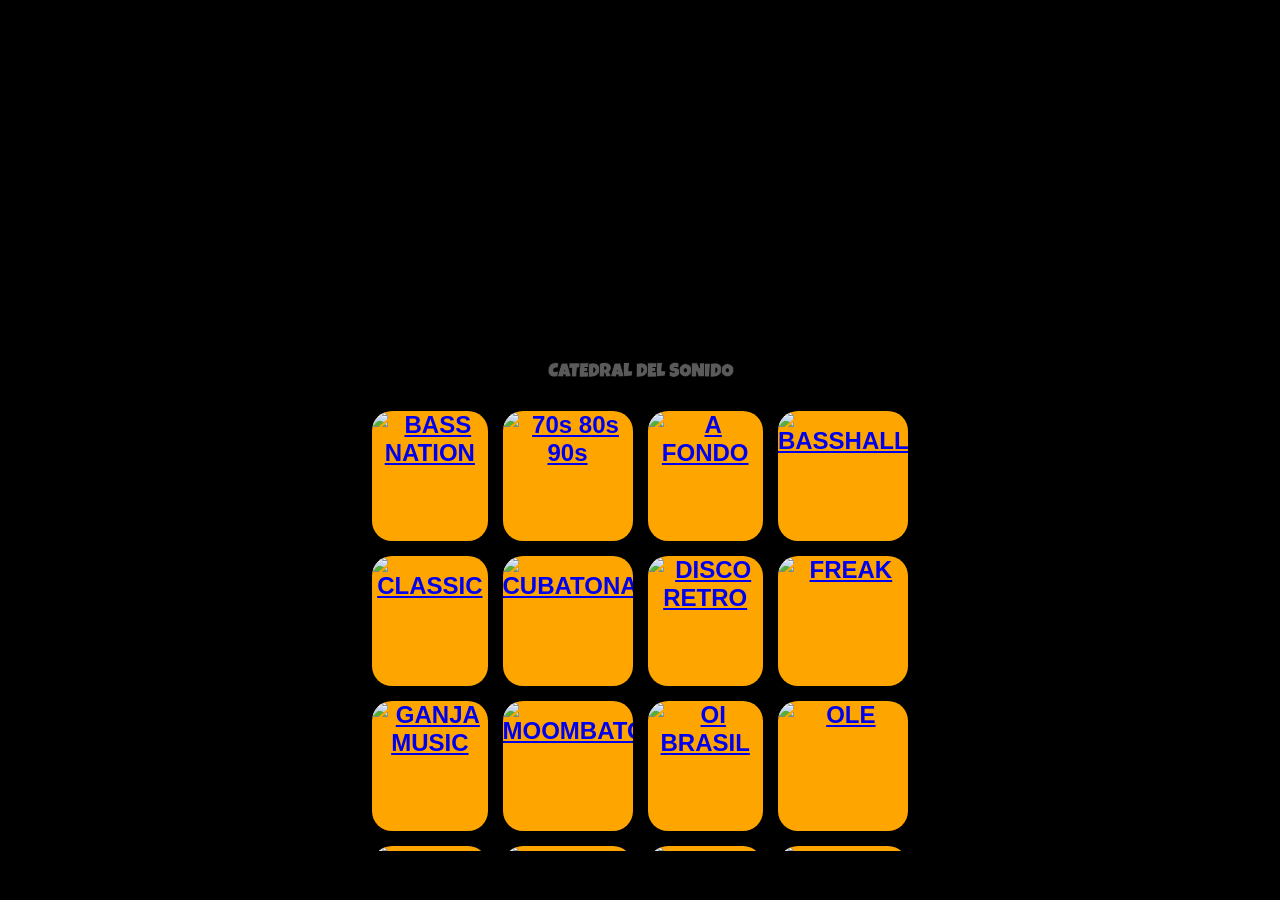
==== index.html @ 41550794 "Add files via upload" ====
<!DOCTYPE HTML>
<HTML Lang="es">
<head>
    <meta charset="UTF-8"/>
    <meta http-equiv="X-UA-Compatible" content="IE=edge">
    <meta name="viewport" content="width=device-width, initial-scale=1.0">
    <title>YOUTUBE MUSIC</title>  
    <link href="https://fonts.googleapis.com/css2?family=Luckiest+Guy&display=swap" rel="stylesheet"/>
<style>
:root {
    --primary : linear-gradient(to bottom right, #0a0057, #3f00ee);
    --secondary : gold;
    --text : #fff;
}
* {
    margin: 0;
    padding: 0;
    box-sizing: border-box;
}
body {
    width: 100%;
    max-width: 600px; 
    height: 100vh; /* Ocupa el alto exacto de la pantalla */
    overflow: hidden; /* Bloquea el scroll general de la página */
    margin: 0 auto;
    background: black;
    font-family: sans-serif;
    display: flex;
    flex-direction: column;
    align-items: center;
}
#Video {
    width: 95%;
    max-width: 550px;
    margin-top: 3vh;    
    height: 35vh; /* Misma altura funcional de Drive */
    border-radius: 10px;
    background: url(https://blogger.googleusercontent.com/img/b/R29vZ2xl/AVvXsEinuR3l58e9MiWP_hDFssCF5NqAMMhF-rPxTJychbQR8ViB2Y2msjtuYetE3Apf43IQe_mqNG5_8I-HKQbkf-GvRtenXE5fDLEH8kn0wmvBX7MBwtFIvHusDIsB14x1XdAYcay-AqPgXamUKOYE2JVKUEkO1if0bBhsYrpZL1qbpqw5UDhNubuehQzMgng/s498/image_downloader_1700646861820.gif) center/cover;
}
.contenedor {
    margin-top: 2vh; /* Acercamos un poco la lista al video */
    width: 95%;
    height: 50vh; /* Altura calculada para que no empuje la pantalla */
    overflow-y: auto; /* Activa el scroll interno solo para la lista */
    overflow-x: hidden;
    display: grid;
    grid-template-columns: repeat(4, 1fr); 
    gap: 15px;
    justify-items: center; 
    padding: 10px;
    padding-bottom: 30px; /* Espacio extra al final para que el último elemento no se corte */
    box-sizing: border-box;
}
.contenedor h2 {
    display: contents; /* Permite que los enlaces e imágenes hereden el grid saltándose el h2 */
}
.contenedor a {
    width: 100%;
    cursor: none;
    display: flex;
    justify-content: center;
}
.contenedor img {
    width: 100%;
    max-width: 130px; /* Pone un tope de tamaño a las imágenes */
    height: auto;
    aspect-ratio: 1/1; /* Mantiene proporciones intactas */
    object-fit: cover;
    background: orange;
    transition: 0.4s;
    border-radius: 20px;
}
.contenedor img:hover {    
 /* transform: scale(1.1);  Efecto de zoom controlado que no rompe la cuadrícula */
    box-sizing: border-box;
    box-shadow: 0 0 20px black;
    border: 2px solid green;  
} 
#T {
    color: gray;
    opacity: .7;
    margin: 2vh 0;
    font-weight: bold;    
    font-family: Luckiest Guy, cursive;
    -webkit-text-stroke: .5px #000;    
}

@media screen and (max-width: 990px) {
  .container {
        grid-template-columns: 1fr;
  }
}
</style>
<style>
body{-webkit-animation:puff-in-hor 1s cubic-bezier(.47,0,.745,.715) both;animation:puff-in-hor 1.5s cubic-bezier(.47,0,.745,.715) both}@-webkit-keyframes puff-in-hor{0%{-webkit-transform:scaleX(2);transform:scaleX(2);-webkit-filter:blur(4px);filter:blur(4px);opacity:0}100%{-webkit-transform:scaleX(1);transform:scaleX(1);-webkit-filter:blur(0px);filter:blur(0px);opacity:1}}@keyframes puff-in-hor{0%{-webkit-transform:scaleX(2);transform:scaleX(2);-webkit-filter:blur(4px);filter:blur(4px);opacity:0}100%{-webkit-transform:scaleX(1);transform:scaleX(1);-webkit-filter:blur(0px);filter:blur(0px);opacity:1}}</style>
</head>
<body>      
             <center>
  <iframe id="Video" src="" style="width: 100%; aspect-ration:16/9" frameborder="0" allowfullscreen="true" allow="encrypted-media" scrolling="true" name="W"></iframe> 
  
<h3 id="T">CATEDRAL DEL SONIDO</h3>
  
   <ul>
    <div class="contenedor">
       
    <h2><a href="https://www.yout-ube.com/watch?v=pbJ1Z_FkREc&list=PLoH6NPgLlhrpLzySstuEQEdAUQf_W-ZOr" target="WILLOW"><img src="https://da.gd/bNbRrR" target="WILLOW" alt="BASS NATION" title="BASS NATION"/></a>    
           
        <a href="https://www.yout-ube.com/watch?v=Qt2mbGP6vFI&list=PLoH6NPgLlhrrO5_OzBKmPyY9U-sPkfh6X" target="WILLOW"><img src="https://blogger.googleusercontent.com/img/b/R29vZ2xl/AVvXsEjU-PiVFDTduDF4_bSy61riJSNyxdP0pKQDvqYsCElcwlnCfHjBUacM3P0OiTvCeg5Vu1KG9Gjkjf8zxpvZmurJuIph_OITbKofvIokkeChkIcXPGBfek3Q_uFVCL677FOPhGIRsKkHhkFIjPMwU_S2nB8vUJIYb2TE84GudyH-HIWGcpWcRd63BPyV/s100/image_downloader_1674770296906_copy_100x100.jpg" target="WILLOW" alt="70s 80s 90s"></a>


<a href="https://www.yout-ube.com/watch?v=U6n2NcJ7rLc&list=PLoH6NPgLlhrrZOqu1EsFSM5bh4HCeUyds&pp=gAQBiAQB" target="WILLOW"><img src="https://blogger.googleusercontent.com/img/b/R29vZ2xl/AVvXsEigF4oLqiNIeFiHgBH2de-siIv_tUySfTZRT35clweANhfQ9ts7WsPrHxhvm5z4XSWsZ88I6JKmiyGZ3qeLirdepJJlxuajgykK7erWvOkrEq27edvwq0LFmosSdshj4vTdPywu-Ej7q9fk_B910zN6C0QdkkEocABvp_ms6fk6uZyyyJFihFxKm87d/s100/image_downloader_1674770228999_copy_100x100.jpg" target="WILLOW" alt="A FONDO"></a>
    
         <a href="https://www.yout-ube.com/watch?v=xPeIm20TYjI&list=PLoH6NPgLlhrqI0wO6VL2LThv89Ubdy5F1&pp=0gcJCf4COCosWNin" target="WILLOW"><img src="https://blogger.googleusercontent.com/img/b/R29vZ2xl/AVvXsEgFGhWP7-CCKKerI8Ir-ZvAevCijXv3_RbeFHp_nrQTTWKbJoBGBTxlsNjvtU4HGsH0-ZZwUilVoOuLBDDdPWbFxfp-OEtBbrAOliApt1x4p9yBu5MztGD36vUfCjTm-5wpxnbkqsvfR3EUQcBNjVIo5zIBJRlQ6qT1_4nzkAV-Nqw63w-P1eiwnBZZ/s100/image_downloader_1670696421805_800x450_copy_100x100.jpg" target="WILLOW" alt="BASSHALL"></a>        

        <a href="https://www.yout-ube.com/watch?v=T6QKqFPRZSA&list=PLoH6NPgLlhrr03D4Nj6tv1p9ZDjQY_kT5"><img src="https://blogger.googleusercontent.com/img/b/R29vZ2xl/AVvXsEgElxVYRmBtbC8chPpa6pikCMYDkG4BQ36F92HseaurwkQXK8vBnqVH4TEimM7Sg2mhkLFAEgRe3ymMqFb_mfM7i5VyMtthP4TqfWjiEwXsOTLvwyS8WZGwfkuhRWHajNKyzou94O9pbBnp9SucIFbxlk10EJA48SmnkpIe1ly3W25-hYJAUMx8WKFx/s100/image_downloader_1674770367298.jpg_copy_100x100.png" alt="CLASSIC"></a>                
        
        <a href="https://www.yout-ube.com/watch?v=fBdizGyfiaE&list=PLoH6NPgLlhrr4cm16VOBFfUQQM8mDl1aI" target="WILLOW"><img src="https://blogger.googleusercontent.com/img/b/R29vZ2xl/AVvXsEjVo_YkojxY22Y9Zs1VSbjfy7TkZUGh-lIVpn4e2k5YL9hLvSJTaixUx8WHCmWUzyT10XmoNpbsUGGSM07pYd34SOzQbr59b0Haz1MCyaEHu3LX940R-ah7XYmamN3GOwlBPAz6CWtTq4tG7rxedNSqOB76pdB6bnaEqX-4bIjrho376LstfSJgVVIm/s100/image_downloader_1670747468157_800x450_copy_100x100.jpg" target="WILLOW" alt="CUBATONAZO"></a>

        <a href="https://www.yout-ube.com/watch?v=k_U6mWu1XQA&list=PLoH6NPgLlhroDpBwMpU104NC045qx3H_z&pp=gAQBiAQB" target="WILLOW"><img src="https://blogger.googleusercontent.com/img/b/R29vZ2xl/AVvXsEg40IVtp_0ldDHMhguRv4T5K1X_q6zp0sEttGAydEaGrRw_yQfEIR96sSmBb8ysmMdiJr5UwuuM2TxKeC0w5TCSokpBV06XPZvY_fcESPLNszKMvUzs_Ab0wKYGg5Y21I0FkdNN4af90oSfaSN4ZF3jHA26piKR0lCNkKiDefNapBevl8U8OONkzAoM/s100/image_downloader_1674770255172_copy_100x100.jpg" target="WILLOW" alt="DISCO RETRO"></a> 
        
        
        <a href="https://www.yout-ube.com/watch?v=o3766wFOG_Q&list=PLoH6NPgLlhrrfw_icpc3uZRctBU2NNMTm&pp=gAQBiAQB" target="WILLOW"><img src="https://blogger.googleusercontent.com/img/b/R29vZ2xl/AVvXsEjcoCgykLzBipBWE0OSHS88FDCJRYn1-pMtLt0HPxJvNqxVPiu1Jt_0PJn4JT7IfqAfVHtiNKSF76zlVyevsOIyTW_J8PI9Z-LmN7CYo_wa6ZUFpdAGXAAOUWPpFdxrLqlHh4OJjUKkQYQUDGkM0U3A4UVtsG0VASwwu3HWyjI-670410r85tLjKvyQ/s100/image_downloader_1670746755375_800x450_copy_100x100.jpg" target="WILLOW" alt="FREAK"></a>        

        
         <a href="https://www.yout-ube.com/watch?v=sgawPb21S-0&list=PLoH6NPgLlhrpg35yR8sayV9NogOXOR-2d&pp=gAQBiAQB" target="WILLOW"><img src="https://blogger.googleusercontent.com/img/b/R29vZ2xl/AVvXsEhFMqtlExD1GnabGcLuaElvMRL-RQssKhOGxa9DskOiQUYzxm_EPsUiOX-XW7yNNBSPjE1uz40Ebu6kiDXknnLbzq3ElLcMnt4xBkF3qxqrMNcDl6-ZmlMTtDM_H1zED7712Ev5sDb4Jgc7KRMtCYU3cWugX3_gQ0ciSHCEUZuYi3HazZp-KqFQVQ3V/s100/image_downloader_1670746479562_800x450_copy_100x100.jpg" target="WILLOW" alt="GANJA MUSIC"></a>
       
        <a href="https://www.yout-ube.com/watch?v=PC9HL_YFL0c&list=PLoH6NPgLlhrqz1XCgZwLepprOJY-CAm6X&pp=gAQBiAQB" target="WILLOW"><img src="https://blogger.googleusercontent.com/img/b/R29vZ2xl/AVvXsEhWQJFitOuKE1-erffAUqVSpfO-jKZsi-0uSFpbMnsbY6XvSfjUKYAHp7pVjYyetJ8VlfX6J0_UaIm21uGxazaIaG7a-kxUNQTYQoeoHTNFOxBsGlwFU0vLfHlXbfHUKf_Wn1ZOpsJ-nGSRbq1_R0OOuY2lPDxu_UuaKJoo9atBXTehuEpG4f9mLnaI/s100/image_downloader_1670696620910_800x450_copy_100x100.jpg" target="WILLOW" alt="MOOMBATOON"></a>
               
        
        <a href="https://www.yout-ube.com/watch?v=tXFyeIjwQUw&list=PLoH6NPgLlhrpXXR7Eh-o40R43B2s22wrz" target="WILLOW"><img src="https://blogger.googleusercontent.com/img/b/R29vZ2xl/AVvXsEhZXkQu5v-uG7kHiJ7xC_qAU7GqW_VM3LADQeNhfwMf128jpYF0neTHbb_lOeR3ta_rT6VR1XpRZbOsKGgqulgZljZDtfko_ayq_R1JJJMFnowXIz_7NC7bYcZoWRCMUG0q7MkoM6XnXWT0lw5BOhoVaIkHeTQ60xSzD7MtpKNW3O2Hnt2dfL3-UmNL/s100/image_downloader_1670747183618_800x450_copy_100x100.jpg" target="WILLOW" alt="OI BRASIL"></a> 

<a href="https://www.yout-ube.com/watch?v=dtzQWaWUcew&list=PLoH6NPgLlhroJ3xNohZkT846Pr1oCm1Qi" target="WILLOW"><img src="https://blogger.googleusercontent.com/img/b/R29vZ2xl/AVvXsEjKhmsO5MyV2f77uvKYdY97Lk-JTp74E-NqrP99-gAGniJU0BBNfADV7Ju2hcocH7bIcIlmvRGiUXCwh47ywWTyAN1kHzA-v91AgSoghQOOGNFOH9GPlI-lmD1Fv1mqcHXhpaDcvRZjY0Sdt6_Y6P2RHXS96xFJZY7r6DfATXwOMX214o9hHNQL4QsWTvo/s100/image_downloader_1696560835326_copy_100x100.jpg" target="WILLOW" alt="OLE"></a>   


             <a href="https://www.yout-ube.com/watch?v=C5pEjG_rT6s&list=PLoH6NPgLlhrpz-iS3jGjMlaN8tbfDMfx3" target="WILLOW"><img src="https://blogger.googleusercontent.com/img/b/R29vZ2xl/AVvXsEg-fZ1Npx5tdg1fYaEYVk197ygfV5AujnmN71Garf01pbZ7MtUhsj8LfNVb8EmjJ10X7lFuIzH8qZBq2HdR4qPa7gu0ig8i5ueNNoAvN3yFZPECgQrh_3Y0SsDSA5aXEJLf71bo9zjRWX_bq6N6xJ3RsIHsjPlDe3nOUG_Wlw-eKd5dVDtUUe-aElUj/s100/image_downloader_1670746836986_800x450_copy_100x100.jpg" target="WILLOW" alt="PR"></a>
      
      <a href="https://www.yout-ube.com/watch?v=5qY2kEPwnSg&list=PLoH6NPgLlhrrCCpWua-mEL8kYBNpMwkxG&pp=gAQBiAQB" target="WILLOW"><img src="https://blogger.googleusercontent.com/img/b/R29vZ2xl/AVvXsEj2H_uBAnc6JN0--1KHB8Z7zw66fqmQvxuQi6M2LleBNRrFDXidySVVBCmLPgqLoLUNUzpPbBDuRW1Ykg4z9hINT1JmFBqxxp77OovCDE4Ll5N9O2HSk_ZkJdv328mjGB3e-sd7EwiiazL6B7dM-AIfMxKjQqNJdCnJtJjSxFG_3USnqaypEW41XHGO/s100/image_downloader_1670747259897_800x450_copy_100x100.jpg" target="WILLOW" alt="PR CLASSIC"></a>
      
      
      <a href="https://www.yout-ube.com/watch?v=Kaxmo7WO_6g&list=PLoH6NPgLlhrpFoq0NE0m1QtSSRcH0N1b5&pp=gAQBiAQB" target="WILLOW"><img src="https://blogger.googleusercontent.com/img/b/R29vZ2xl/AVvXsEh2WlewMOCFQFpmyCTP7E3CjN5eXGNUHcOiWpvfiWBXKco7jRfZZr14uEvlgS4F50WUL0d2TqL1X0Wtdqi5up2UOFqTIRoYvdpqGC-TEDSBQU9VazkOmx9t5UIyY9bK1rcKTMGbGZsazaLguOVkNEV2cfgAxtMlpnA1wc3MeIpBkMZLfnwjaXUSFEyF/s100/image_downloader_1674770636878_copy_100x100.jpg" target="WILLOW" alt="SALSA"></a>
      
      
<a href="https://www.yout-ube.com/watch?v=DI71FIdguUs&list=PLoH6NPgLlhroTachuYJyQvHD7mSVJPNCI" target="WILLOW"><img src="https://blogger.googleusercontent.com/img/b/R29vZ2xl/AVvXsEjo0TXzdTUAtpdVpcqYxDyhWeJ2moB8Ahi1znxpzsM_8VjDk9yI-p0fzfmxgqfWVi2CzUgahx9yb1Q_RP91oYES5_LPQvCycv97QvBhJ-vLyJPCvgzaV1qLEjvfGsvrytFJSQJU9DwsNetG9bvOYhD5-giOiCIj2D1nwpdvKhQdJf3sc6E0q75AZ11BwZY/s1080/IMG_20260204_190639.jpg" target="WILLOW" alt="CUMBIA"></a>  

   
      <a href="https://www.yout-ube.com/watch?v=tfSS1e3kYeo&list=PLoH6NPgLlhrrkzgaLFqcaoSXZxuDlZdYW" target="WILLOW"><img src="https://blogger.googleusercontent.com/img/b/R29vZ2xl/AVvXsEhX2R2dC7HynVz59eIitm_ktocbk2Ijs2EL67vbsHQXWw8R3hTkzR2g5TCXTfgOFRkX10P3NdDIaURIzG9B7oPhrnaY8BfuepD4L-TUWiQaGZMjhDaIAKAo6-M4LkRhF_5zlZUxsqXNrisE9kzE-8klLF36ArKDWblBgpxpz0RBmG_cu0KPOVeKPoBi/s100/image_downloader_1670696133840_800x450_copy_100x100.jpg" target="WILLOW" alt="TRAP INC"></a> 
      
              
      <a href="https://www.yout-ube.com/watch?v=CJinWua98NA&list=PLoH6NPgLlhrruZbaN6cyy1lrd6AQfrgyP&pp=gAQBiAQB" target="WILLOW"><img src="https://blogger.googleusercontent.com/img/b/R29vZ2xl/AVvXsEjrrzB75hIj4mmmCqAa-mjVrsDUlUKTPD9eh4mRQt4qifi8S_PezcnG_7JZlYoKkO_tTpI740emwuqrzGgDBXLeJri3zVUT1-Ua12XSf4mrZsygLmtNNOqtmiYHLavTmojrWFtFlG6yOMxjjZYprd0MEUJLAtw8qoHfLqJZteOFW0jFTqSCI2eSRj-l/s100/image_downloader_1670746645748_800x450_copy_100x100.jpg" target="WILLOW" alt="TRAVEL"></a> 
      
      <a href="MUSIC-CLOUD.html"><img src="https://blogger.googleusercontent.com/img/b/R29vZ2xl/AVvXsEiangjE5u2jPxjDLA8DjHSbpXlQfhT66THf-qyloaViHaCgQ0KNr4bilNglWYc-JB1qskqDl3VuBVOC97OAuZtLBpTz3wgH--PZiWwwY2NUTL3W2K327pPIetgLe0kTBhbkEsXmldsveq3WIJsPNGOTLZv_0vemf4M2WXNiirvtU35BsY4GlzUCdmQB/s100/image_downloader_1674770651791_copy_100x100.jpg" alt="MUSIC-CLOUD"></a>
      
      <a href="https://lamovie.github.io/CONTENIDO/BASSCITY-RADIO.html"><img src="https://da.gd/EJMGy" alt="BASSCITY-RADIO"></a></h2>
                   
              </ul>            
          </div>           
          </center>               
<script>
  var R = ['https://www.yout-ube.com/watch?v=tfSS1e3kYeo&list=PLoH6NPgLlhrrkzgaLFqcaoSXZxuDlZdYW', 'https://www.yout-ube.com/watch?v=T6QKqFPRZSA&list=PLoH6NPgLlhrr03D4Nj6tv1p9ZDjQY_kT5', 'https://www.yout-ube.com/watch?v=xPeIm20TYjI&list=PLoH6NPgLlhrqI0wO6VL2LThv89Ubdy5F1&pp=0gcJCf4COCosWNin', 'https://www.yout-ube.com/watch?v=Qt2mbGP6vFI&list=PLoH6NPgLlhrrO5_OzBKmPyY9U-sPkfh6X', 'https://www.yout-ube.com/watch?v=U6n2NcJ7rLc&list=PLoH6NPgLlhrrZOqu1EsFSM5bh4HCeUyds&pp=gAQBiAQB', 'https://www.yout-ube.com/watch?v=fBdizGyfiaE&list=PLoH6NPgLlhrr4cm16VOBFfUQQM8mDl1aI', 'https://www.yout-ube.com/watch?v=o3766wFOG_Q&list=PLoH6NPgLlhrrfw_icpc3uZRctBU2NNMTm&pp=gAQBiAQB', 'https://www.yout-ube.com/watch?v=PC9HL_YFL0c&list=PLoH6NPgLlhrqz1XCgZwLepprOJY-CAm6X&pp=gAQBiAQB', 'https://www.yout-ube.com/watch?v=DI71FIdguUs&list=PLoH6NPgLlhroTachuYJyQvHD7mSVJPNCI', 'https://www.yout-ube.com/watch?v=tXFyeIjwQUw&list=PLoH6NPgLlhrpXXR7Eh-o40R43B2s22wrz', 'https://www.yout-ube.com/watch?v=dtzQWaWUcew&list=PLoH6NPgLlhroJ3xNohZkT846Pr1oCm1Qi', 'https://www.yout-ube.com/watch?v=Kaxmo7WO_6g&list=PLoH6NPgLlhrpFoq0NE0m1QtSSRcH0N1b5&pp=gAQBiAQB', '']
  
     var MUSIC = R[Math.floor(Math.random() * R.length)];

       Video.src = MUSIC;
 
  var CNT = document.querySelectorAll('.contenedor img');
        
   CNT.forEach(cn => {
       cn.onclick = (e) => {
          e.preventDefault();
          
   var name = e.target.alt;
   var url = e.target.closest('a');
      
if (!name.includes('MUSIC-CLOUD')) {
          Video.src = url;
       } else {
   window.location.href = url;
       }     
          T.textContent = name;
          
        CNT.forEach(other => {
 other.style.scale = '1';
 other.style.transform = 'none';
 other.style.filter = 'none';
 other.style.border = 'none';
 other.style.boxShadow = 'none';
        });    
      
     cn.style.scale = '1.1';
     cn.style.transform = 'rotate(20deg)';
     cn.style.filter = 'hue-rotate(90deg)';      
 cn.style.border = '2px solid #f90'; 
 cn.style.boxShadow = '10px 10px 20px #00f';          
     }
 });        
</script>    
</body>
</html>
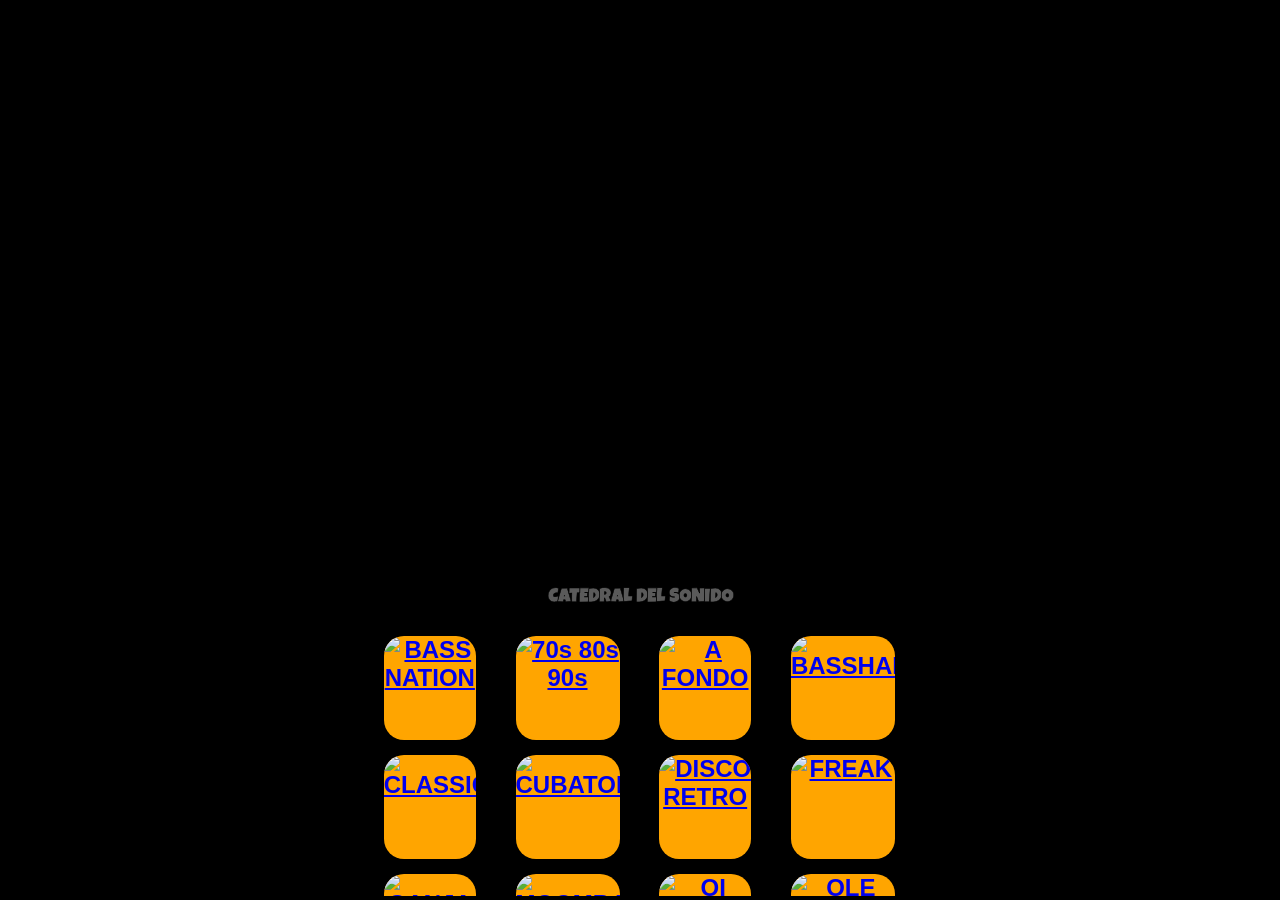
==== commit 5aa83407: "Add files via upload" ====
--- a/index.html
+++ b/index.html
@@ -88,6 +88,17 @@
 @media screen and (max-width: 990px) {
   .container {
         grid-template-columns: 1fr;
+  }
+}
+@media (min-width: 500px) {
+    #Video {
+      height: 60vh;
+  }
+  .contenedor {
+      height: 30vh;
+  }
+  .contenedor img {
+      width: 80%;
   }
 }
 </style>
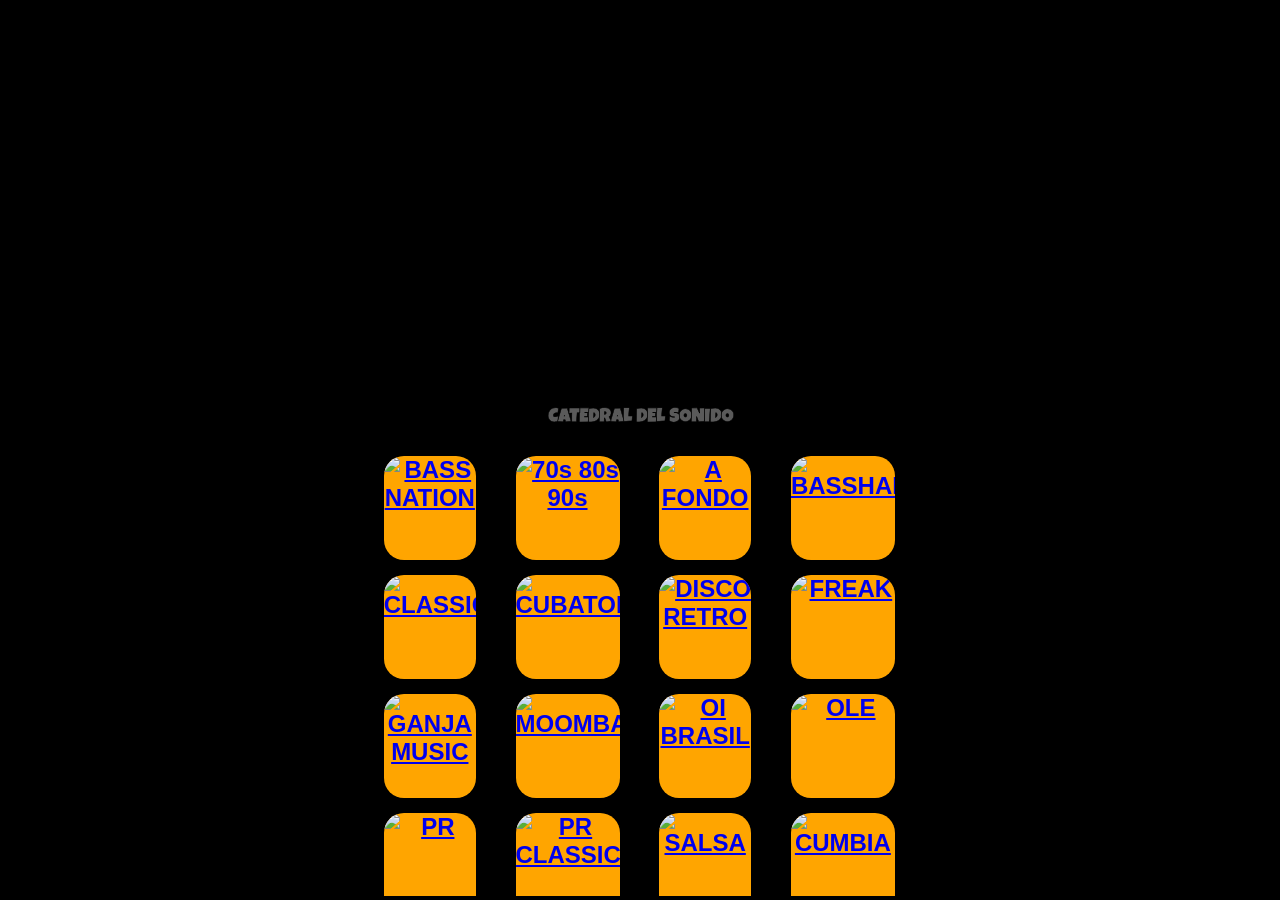
==== commit c0b05a14: "Update index.html" ====
--- a/index.html
+++ b/index.html
@@ -92,10 +92,10 @@
 }
 @media (min-width: 500px) {
     #Video {
-      height: 60vh;
+      height: 40vh;
   }
   .contenedor {
-      height: 30vh;
+      height: 50vh;
   }
   .contenedor img {
       width: 80%;
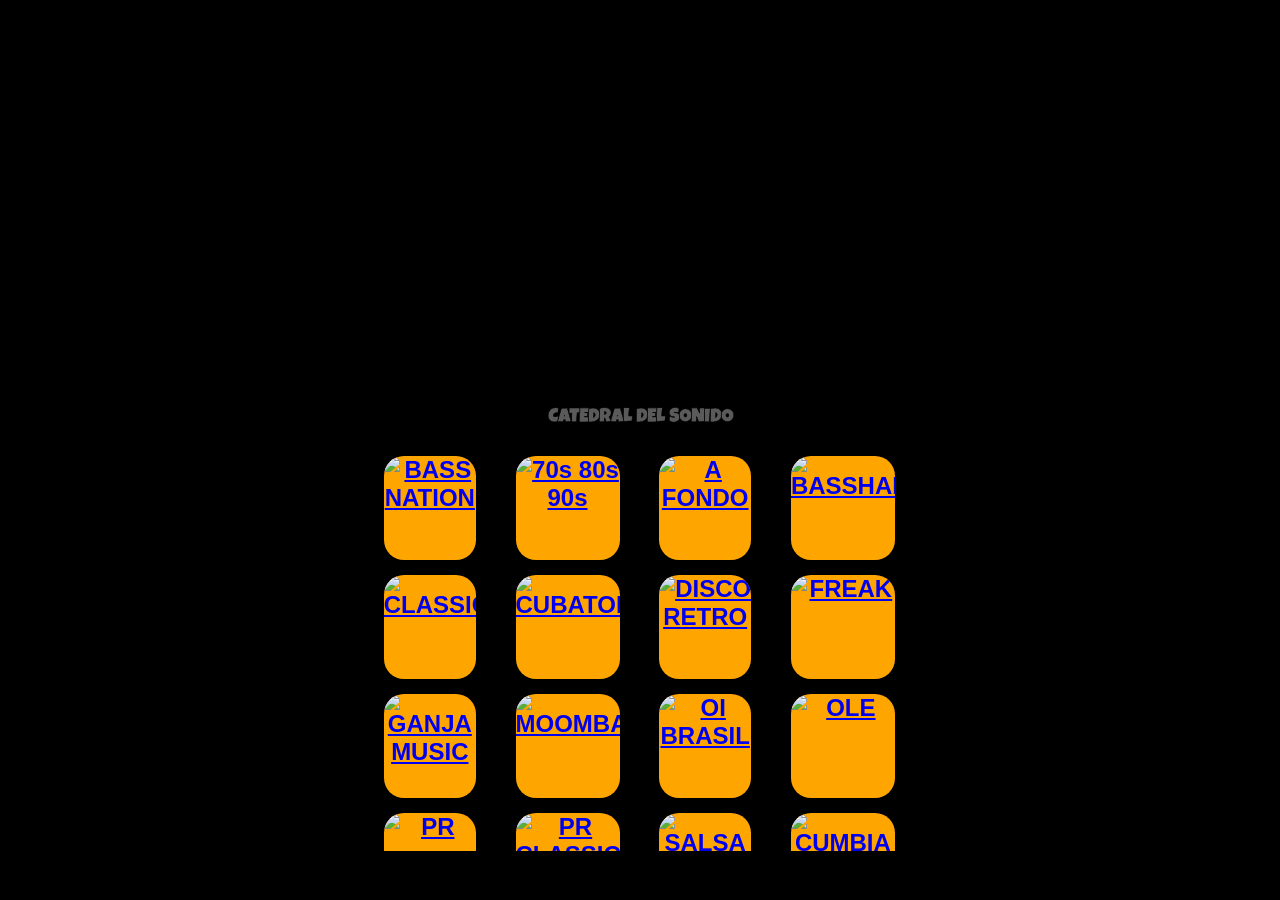
==== commit b00b60ab: "Update index.html" ====
--- a/index.html
+++ b/index.html
@@ -95,7 +95,7 @@
       height: 40vh;
   }
   .contenedor {
-      height: 50vh;
+      height: 45vh;
   }
   .contenedor img {
       width: 80%;
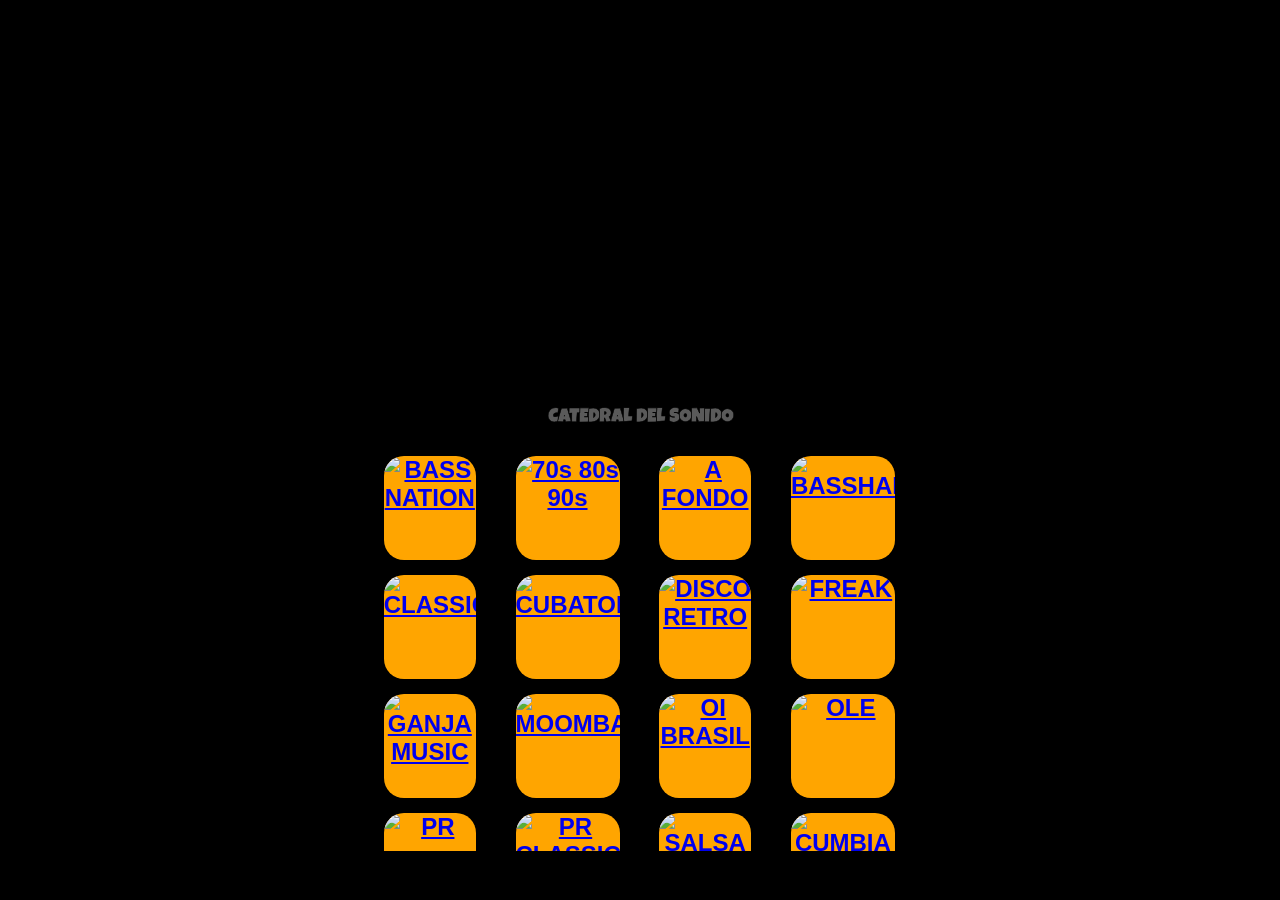
==== commit 493194f0: "Add files via upload" ====
--- a/index.html
+++ b/index.html
@@ -76,6 +76,17 @@
     box-shadow: 0 0 20px black;
     border: 2px solid green;  
 } 
+.contenedor::-webkit-scrollbar {
+    width: 1px;
+}
+.contenedor::-webkit-scrollbar-thumb {
+    background: #f19; 
+    border-radius: 10px;
+}
+.contenedor::-webkit-scrollbar-track {
+    background: rgba(255, 255, 255, 0.1);
+    border-radius: 10px;
+}
 #T {
     color: gray;
     opacity: .7;
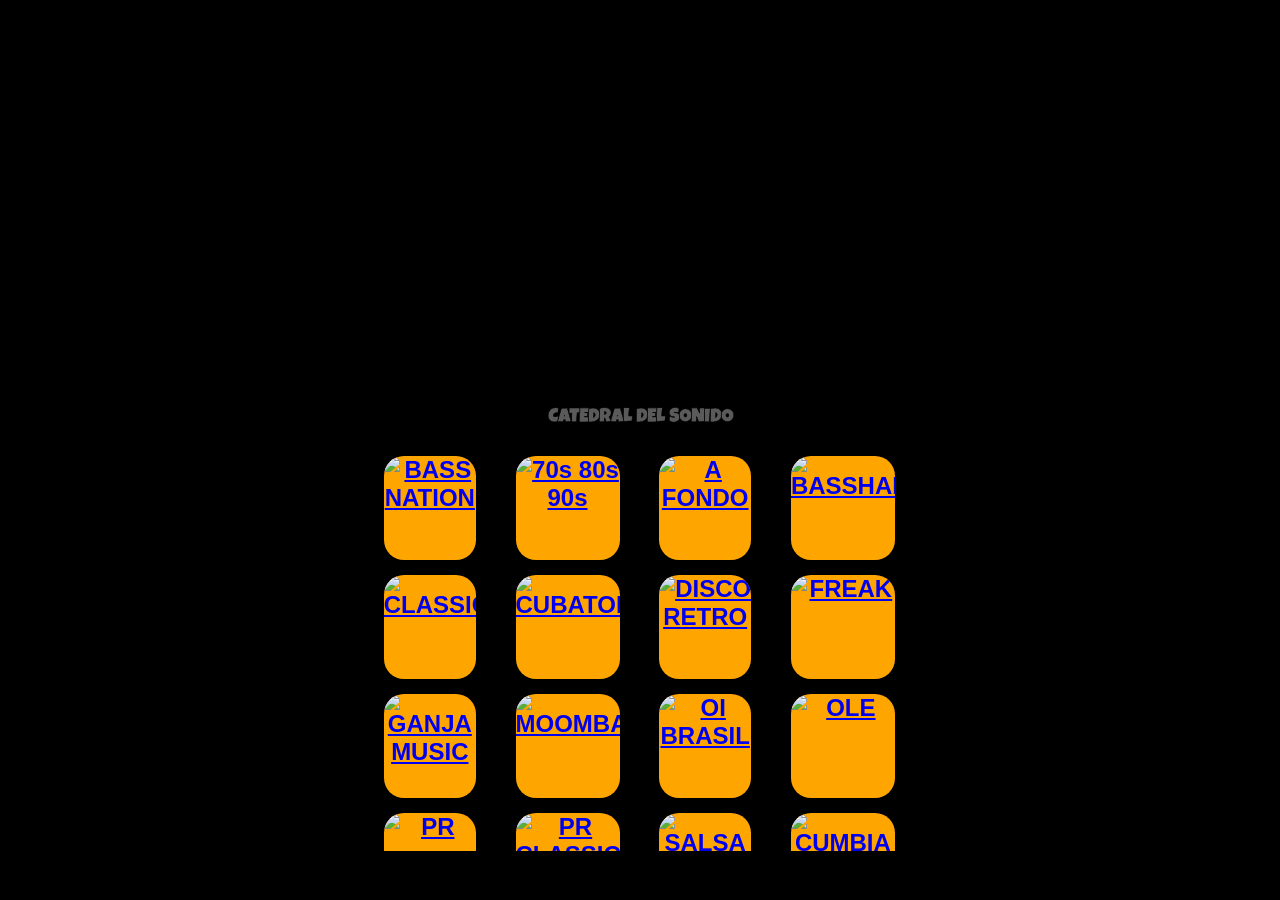
==== commit b5d68118: "Add files via upload" ====
--- a/index.html
+++ b/index.html
@@ -76,17 +76,6 @@
     box-shadow: 0 0 20px black;
     border: 2px solid green;  
 } 
-.contenedor::-webkit-scrollbar {
-    width: 1px;
-}
-.contenedor::-webkit-scrollbar-thumb {
-    background: #f19; 
-    border-radius: 10px;
-}
-.contenedor::-webkit-scrollbar-track {
-    background: rgba(255, 255, 255, 0.1);
-    border-radius: 10px;
-}
 #T {
     color: gray;
     opacity: .7;
@@ -111,6 +100,17 @@
   .contenedor img {
       width: 80%;
   }
+  .contenedor::-webkit-scrollbar {
+    width: 6px;
+  }
+  .contenedor::-webkit-scrollbar-thumb {
+    background: #f19; 
+    border-radius: 10px;
+  }
+  .contenedor::-webkit-scrollbar-track {
+    background: rgba(255, 255, 255, 0.1);
+    border-radius: 10px;
+  }
 }
 </style>
 <style>
@@ -118,7 +118,7 @@
 </head>
 <body>      
              <center>
-  <iframe id="Video" src="" style="width: 100%; aspect-ration:16/9" frameborder="0" allowfullscreen="true" allow="encrypted-media" scrolling="true" name="W"></iframe> 
+  <iframe id="Video" src="" style="width: 100%; aspect-ration:16/9" frameborder="0" allowfullscreen="true" allow="encrypted-media" allow="autoplay" scrolling="true" name="W"></iframe> 
   
 <h3 id="T">CATEDRAL DEL SONIDO</h3>
   
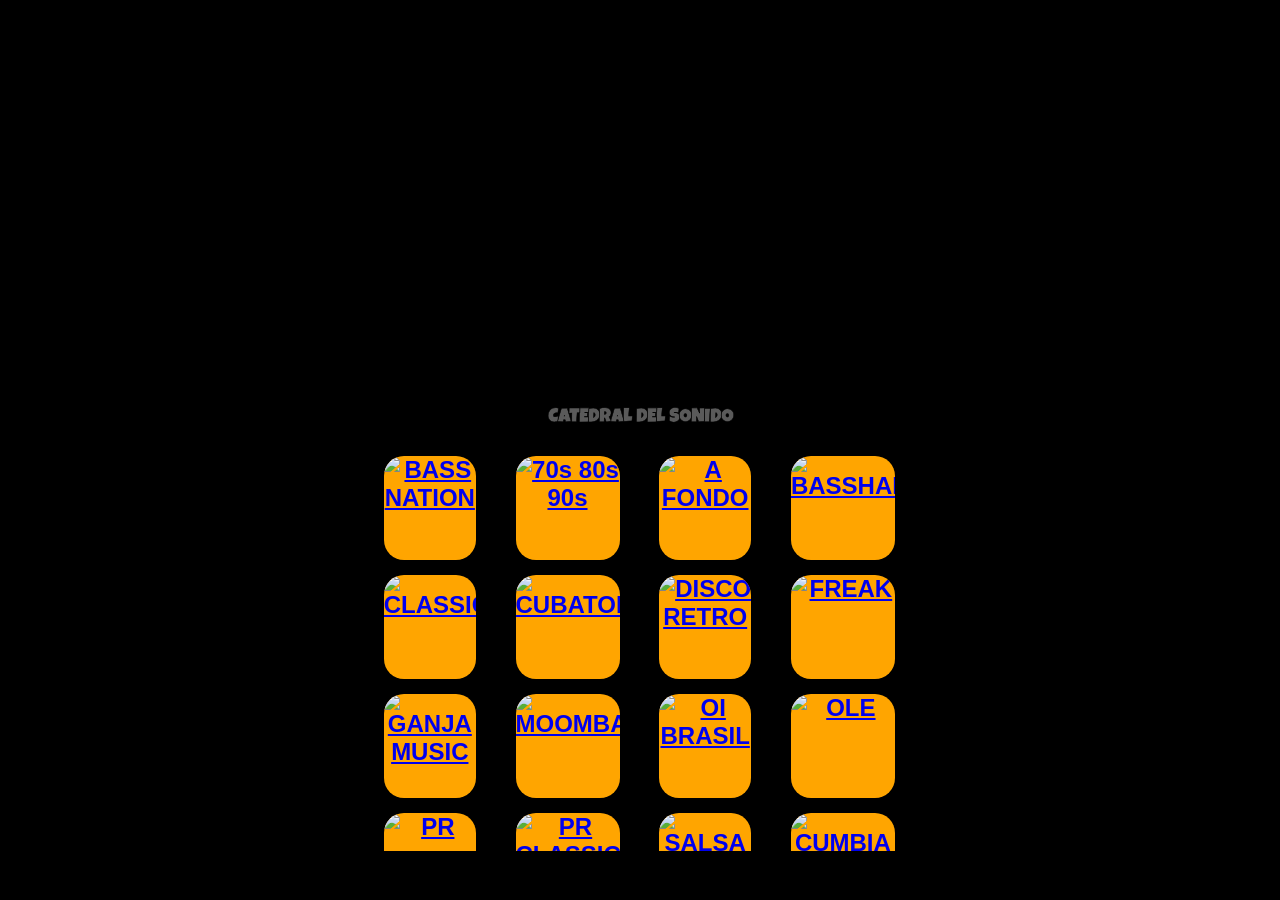
==== commit b68eced4: "Add files via upload" ====
--- a/index.html
+++ b/index.html
@@ -118,61 +118,61 @@
 </head>
 <body>      
              <center>
-  <iframe id="Video" src="" style="width: 100%; aspect-ration:16/9" frameborder="0" allowfullscreen="true" allow="encrypted-media" allow="autoplay" scrolling="true" name="W"></iframe> 
+  <iframe id="Video" src="" style="width: 100%; aspect-ration:16/9" frameborder="0" allowfullscreen="true" allow="encrypted-media" scrolling="true" name="W"></iframe> 
   
 <h3 id="T">CATEDRAL DEL SONIDO</h3>
   
    <ul>
     <div class="contenedor">
        
-    <h2><a href="https://www.yout-ube.com/watch?v=pbJ1Z_FkREc&list=PLoH6NPgLlhrpLzySstuEQEdAUQf_W-ZOr" target="WILLOW"><img src="https://da.gd/bNbRrR" target="WILLOW" alt="BASS NATION" title="BASS NATION"/></a>    
+    <h2><a href="https://www.yout-ube.com/watch?v=pbJ1Z_FkREc&list=PLoH6NPgLlhrpLzySstuEQEdAUQf_W-ZOr" target="WILLOW"><img src="IMG/imagen_1.jpg" target="WILLOW" alt="BASS NATION" title="BASS NATION"/></a>    
            
-        <a href="https://www.yout-ube.com/watch?v=Qt2mbGP6vFI&list=PLoH6NPgLlhrrO5_OzBKmPyY9U-sPkfh6X" target="WILLOW"><img src="https://blogger.googleusercontent.com/img/b/R29vZ2xl/AVvXsEjU-PiVFDTduDF4_bSy61riJSNyxdP0pKQDvqYsCElcwlnCfHjBUacM3P0OiTvCeg5Vu1KG9Gjkjf8zxpvZmurJuIph_OITbKofvIokkeChkIcXPGBfek3Q_uFVCL677FOPhGIRsKkHhkFIjPMwU_S2nB8vUJIYb2TE84GudyH-HIWGcpWcRd63BPyV/s100/image_downloader_1674770296906_copy_100x100.jpg" target="WILLOW" alt="70s 80s 90s"></a>
-
-
-<a href="https://www.yout-ube.com/watch?v=U6n2NcJ7rLc&list=PLoH6NPgLlhrrZOqu1EsFSM5bh4HCeUyds&pp=gAQBiAQB" target="WILLOW"><img src="https://blogger.googleusercontent.com/img/b/R29vZ2xl/AVvXsEigF4oLqiNIeFiHgBH2de-siIv_tUySfTZRT35clweANhfQ9ts7WsPrHxhvm5z4XSWsZ88I6JKmiyGZ3qeLirdepJJlxuajgykK7erWvOkrEq27edvwq0LFmosSdshj4vTdPywu-Ej7q9fk_B910zN6C0QdkkEocABvp_ms6fk6uZyyyJFihFxKm87d/s100/image_downloader_1674770228999_copy_100x100.jpg" target="WILLOW" alt="A FONDO"></a>
+        <a href="https://www.yout-ube.com/watch?v=Qt2mbGP6vFI&list=PLoH6NPgLlhrrO5_OzBKmPyY9U-sPkfh6X" target="WILLOW"><img src="IMG/imagen_2.jpg" target="WILLOW" alt="70s 80s 90s"></a>
+
+
+<a href="https://www.yout-ube.com/watch?v=U6n2NcJ7rLc&list=PLoH6NPgLlhrrZOqu1EsFSM5bh4HCeUyds&pp=gAQBiAQB" target="WILLOW"><img src="IMG/imagen_3.jpg" target="WILLOW" alt="A FONDO"></a>
     
-         <a href="https://www.yout-ube.com/watch?v=xPeIm20TYjI&list=PLoH6NPgLlhrqI0wO6VL2LThv89Ubdy5F1&pp=0gcJCf4COCosWNin" target="WILLOW"><img src="https://blogger.googleusercontent.com/img/b/R29vZ2xl/AVvXsEgFGhWP7-CCKKerI8Ir-ZvAevCijXv3_RbeFHp_nrQTTWKbJoBGBTxlsNjvtU4HGsH0-ZZwUilVoOuLBDDdPWbFxfp-OEtBbrAOliApt1x4p9yBu5MztGD36vUfCjTm-5wpxnbkqsvfR3EUQcBNjVIo5zIBJRlQ6qT1_4nzkAV-Nqw63w-P1eiwnBZZ/s100/image_downloader_1670696421805_800x450_copy_100x100.jpg" target="WILLOW" alt="BASSHALL"></a>        
-
-        <a href="https://www.yout-ube.com/watch?v=T6QKqFPRZSA&list=PLoH6NPgLlhrr03D4Nj6tv1p9ZDjQY_kT5"><img src="https://blogger.googleusercontent.com/img/b/R29vZ2xl/AVvXsEgElxVYRmBtbC8chPpa6pikCMYDkG4BQ36F92HseaurwkQXK8vBnqVH4TEimM7Sg2mhkLFAEgRe3ymMqFb_mfM7i5VyMtthP4TqfWjiEwXsOTLvwyS8WZGwfkuhRWHajNKyzou94O9pbBnp9SucIFbxlk10EJA48SmnkpIe1ly3W25-hYJAUMx8WKFx/s100/image_downloader_1674770367298.jpg_copy_100x100.png" alt="CLASSIC"></a>                
-        
-        <a href="https://www.yout-ube.com/watch?v=fBdizGyfiaE&list=PLoH6NPgLlhrr4cm16VOBFfUQQM8mDl1aI" target="WILLOW"><img src="https://blogger.googleusercontent.com/img/b/R29vZ2xl/AVvXsEjVo_YkojxY22Y9Zs1VSbjfy7TkZUGh-lIVpn4e2k5YL9hLvSJTaixUx8WHCmWUzyT10XmoNpbsUGGSM07pYd34SOzQbr59b0Haz1MCyaEHu3LX940R-ah7XYmamN3GOwlBPAz6CWtTq4tG7rxedNSqOB76pdB6bnaEqX-4bIjrho376LstfSJgVVIm/s100/image_downloader_1670747468157_800x450_copy_100x100.jpg" target="WILLOW" alt="CUBATONAZO"></a>
-
-        <a href="https://www.yout-ube.com/watch?v=k_U6mWu1XQA&list=PLoH6NPgLlhroDpBwMpU104NC045qx3H_z&pp=gAQBiAQB" target="WILLOW"><img src="https://blogger.googleusercontent.com/img/b/R29vZ2xl/AVvXsEg40IVtp_0ldDHMhguRv4T5K1X_q6zp0sEttGAydEaGrRw_yQfEIR96sSmBb8ysmMdiJr5UwuuM2TxKeC0w5TCSokpBV06XPZvY_fcESPLNszKMvUzs_Ab0wKYGg5Y21I0FkdNN4af90oSfaSN4ZF3jHA26piKR0lCNkKiDefNapBevl8U8OONkzAoM/s100/image_downloader_1674770255172_copy_100x100.jpg" target="WILLOW" alt="DISCO RETRO"></a> 
-        
-        
-        <a href="https://www.yout-ube.com/watch?v=o3766wFOG_Q&list=PLoH6NPgLlhrrfw_icpc3uZRctBU2NNMTm&pp=gAQBiAQB" target="WILLOW"><img src="https://blogger.googleusercontent.com/img/b/R29vZ2xl/AVvXsEjcoCgykLzBipBWE0OSHS88FDCJRYn1-pMtLt0HPxJvNqxVPiu1Jt_0PJn4JT7IfqAfVHtiNKSF76zlVyevsOIyTW_J8PI9Z-LmN7CYo_wa6ZUFpdAGXAAOUWPpFdxrLqlHh4OJjUKkQYQUDGkM0U3A4UVtsG0VASwwu3HWyjI-670410r85tLjKvyQ/s100/image_downloader_1670746755375_800x450_copy_100x100.jpg" target="WILLOW" alt="FREAK"></a>        
-
-        
-         <a href="https://www.yout-ube.com/watch?v=sgawPb21S-0&list=PLoH6NPgLlhrpg35yR8sayV9NogOXOR-2d&pp=gAQBiAQB" target="WILLOW"><img src="https://blogger.googleusercontent.com/img/b/R29vZ2xl/AVvXsEhFMqtlExD1GnabGcLuaElvMRL-RQssKhOGxa9DskOiQUYzxm_EPsUiOX-XW7yNNBSPjE1uz40Ebu6kiDXknnLbzq3ElLcMnt4xBkF3qxqrMNcDl6-ZmlMTtDM_H1zED7712Ev5sDb4Jgc7KRMtCYU3cWugX3_gQ0ciSHCEUZuYi3HazZp-KqFQVQ3V/s100/image_downloader_1670746479562_800x450_copy_100x100.jpg" target="WILLOW" alt="GANJA MUSIC"></a>
+         <a href="https://www.yout-ube.com/watch?v=xPeIm20TYjI&list=PLoH6NPgLlhrqI0wO6VL2LThv89Ubdy5F1&pp=0gcJCf4COCosWNin" target="WILLOW"><img src="IMG/imagen_4.jpg" target="WILLOW" alt="BASSHALL"></a>        
+
+        <a href="https://www.yout-ube.com/watch?v=T6QKqFPRZSA&list=PLoH6NPgLlhrr03D4Nj6tv1p9ZDjQY_kT5"><img src="IMG/imagen_5.jpg" alt="CLASSIC"></a>                
+        
+        <a href="https://www.yout-ube.com/watch?v=fBdizGyfiaE&list=PLoH6NPgLlhrr4cm16VOBFfUQQM8mDl1aI" target="WILLOW"><img src="IMG/imagen_6.jpg" target="WILLOW" alt="CUBATONAZO"></a>
+
+        <a href="https://www.yout-ube.com/watch?v=k_U6mWu1XQA&list=PLoH6NPgLlhroDpBwMpU104NC045qx3H_z&pp=gAQBiAQB" target="WILLOW"><img src="IMG/imagen_7.jpg" target="WILLOW" alt="DISCO RETRO"></a> 
+        
+        
+        <a href="https://www.yout-ube.com/watch?v=o3766wFOG_Q&list=PLoH6NPgLlhrrfw_icpc3uZRctBU2NNMTm&pp=gAQBiAQB" target="WILLOW"><img src="IMG/imagen_8.jpg" target="WILLOW" alt="FREAK"></a>        
+
+        
+         <a href="https://www.yout-ube.com/watch?v=sgawPb21S-0&list=PLoH6NPgLlhrpg35yR8sayV9NogOXOR-2d&pp=gAQBiAQB" target="WILLOW"><img src="IMG/imagen_9.jpg" target="WILLOW" alt="GANJA MUSIC"></a>
        
-        <a href="https://www.yout-ube.com/watch?v=PC9HL_YFL0c&list=PLoH6NPgLlhrqz1XCgZwLepprOJY-CAm6X&pp=gAQBiAQB" target="WILLOW"><img src="https://blogger.googleusercontent.com/img/b/R29vZ2xl/AVvXsEhWQJFitOuKE1-erffAUqVSpfO-jKZsi-0uSFpbMnsbY6XvSfjUKYAHp7pVjYyetJ8VlfX6J0_UaIm21uGxazaIaG7a-kxUNQTYQoeoHTNFOxBsGlwFU0vLfHlXbfHUKf_Wn1ZOpsJ-nGSRbq1_R0OOuY2lPDxu_UuaKJoo9atBXTehuEpG4f9mLnaI/s100/image_downloader_1670696620910_800x450_copy_100x100.jpg" target="WILLOW" alt="MOOMBATOON"></a>
+        <a href="https://www.yout-ube.com/watch?v=PC9HL_YFL0c&list=PLoH6NPgLlhrqz1XCgZwLepprOJY-CAm6X&pp=gAQBiAQB" target="WILLOW"><img src="IMG/imagen_10.jpg" target="WILLOW" alt="MOOMBATOON"></a>
                
         
-        <a href="https://www.yout-ube.com/watch?v=tXFyeIjwQUw&list=PLoH6NPgLlhrpXXR7Eh-o40R43B2s22wrz" target="WILLOW"><img src="https://blogger.googleusercontent.com/img/b/R29vZ2xl/AVvXsEhZXkQu5v-uG7kHiJ7xC_qAU7GqW_VM3LADQeNhfwMf128jpYF0neTHbb_lOeR3ta_rT6VR1XpRZbOsKGgqulgZljZDtfko_ayq_R1JJJMFnowXIz_7NC7bYcZoWRCMUG0q7MkoM6XnXWT0lw5BOhoVaIkHeTQ60xSzD7MtpKNW3O2Hnt2dfL3-UmNL/s100/image_downloader_1670747183618_800x450_copy_100x100.jpg" target="WILLOW" alt="OI BRASIL"></a> 
-
-<a href="https://www.yout-ube.com/watch?v=dtzQWaWUcew&list=PLoH6NPgLlhroJ3xNohZkT846Pr1oCm1Qi" target="WILLOW"><img src="https://blogger.googleusercontent.com/img/b/R29vZ2xl/AVvXsEjKhmsO5MyV2f77uvKYdY97Lk-JTp74E-NqrP99-gAGniJU0BBNfADV7Ju2hcocH7bIcIlmvRGiUXCwh47ywWTyAN1kHzA-v91AgSoghQOOGNFOH9GPlI-lmD1Fv1mqcHXhpaDcvRZjY0Sdt6_Y6P2RHXS96xFJZY7r6DfATXwOMX214o9hHNQL4QsWTvo/s100/image_downloader_1696560835326_copy_100x100.jpg" target="WILLOW" alt="OLE"></a>   
-
-
-             <a href="https://www.yout-ube.com/watch?v=C5pEjG_rT6s&list=PLoH6NPgLlhrpz-iS3jGjMlaN8tbfDMfx3" target="WILLOW"><img src="https://blogger.googleusercontent.com/img/b/R29vZ2xl/AVvXsEg-fZ1Npx5tdg1fYaEYVk197ygfV5AujnmN71Garf01pbZ7MtUhsj8LfNVb8EmjJ10X7lFuIzH8qZBq2HdR4qPa7gu0ig8i5ueNNoAvN3yFZPECgQrh_3Y0SsDSA5aXEJLf71bo9zjRWX_bq6N6xJ3RsIHsjPlDe3nOUG_Wlw-eKd5dVDtUUe-aElUj/s100/image_downloader_1670746836986_800x450_copy_100x100.jpg" target="WILLOW" alt="PR"></a>
-      
-      <a href="https://www.yout-ube.com/watch?v=5qY2kEPwnSg&list=PLoH6NPgLlhrrCCpWua-mEL8kYBNpMwkxG&pp=gAQBiAQB" target="WILLOW"><img src="https://blogger.googleusercontent.com/img/b/R29vZ2xl/AVvXsEj2H_uBAnc6JN0--1KHB8Z7zw66fqmQvxuQi6M2LleBNRrFDXidySVVBCmLPgqLoLUNUzpPbBDuRW1Ykg4z9hINT1JmFBqxxp77OovCDE4Ll5N9O2HSk_ZkJdv328mjGB3e-sd7EwiiazL6B7dM-AIfMxKjQqNJdCnJtJjSxFG_3USnqaypEW41XHGO/s100/image_downloader_1670747259897_800x450_copy_100x100.jpg" target="WILLOW" alt="PR CLASSIC"></a>
-      
-      
-      <a href="https://www.yout-ube.com/watch?v=Kaxmo7WO_6g&list=PLoH6NPgLlhrpFoq0NE0m1QtSSRcH0N1b5&pp=gAQBiAQB" target="WILLOW"><img src="https://blogger.googleusercontent.com/img/b/R29vZ2xl/AVvXsEh2WlewMOCFQFpmyCTP7E3CjN5eXGNUHcOiWpvfiWBXKco7jRfZZr14uEvlgS4F50WUL0d2TqL1X0Wtdqi5up2UOFqTIRoYvdpqGC-TEDSBQU9VazkOmx9t5UIyY9bK1rcKTMGbGZsazaLguOVkNEV2cfgAxtMlpnA1wc3MeIpBkMZLfnwjaXUSFEyF/s100/image_downloader_1674770636878_copy_100x100.jpg" target="WILLOW" alt="SALSA"></a>
-      
-      
-<a href="https://www.yout-ube.com/watch?v=DI71FIdguUs&list=PLoH6NPgLlhroTachuYJyQvHD7mSVJPNCI" target="WILLOW"><img src="https://blogger.googleusercontent.com/img/b/R29vZ2xl/AVvXsEjo0TXzdTUAtpdVpcqYxDyhWeJ2moB8Ahi1znxpzsM_8VjDk9yI-p0fzfmxgqfWVi2CzUgahx9yb1Q_RP91oYES5_LPQvCycv97QvBhJ-vLyJPCvgzaV1qLEjvfGsvrytFJSQJU9DwsNetG9bvOYhD5-giOiCIj2D1nwpdvKhQdJf3sc6E0q75AZ11BwZY/s1080/IMG_20260204_190639.jpg" target="WILLOW" alt="CUMBIA"></a>  
+        <a href="https://www.yout-ube.com/watch?v=tXFyeIjwQUw&list=PLoH6NPgLlhrpXXR7Eh-o40R43B2s22wrz" target="WILLOW"><img src="IMG/imagen_11.jpg" target="WILLOW" alt="OI BRASIL"></a> 
+
+<a href="https://www.yout-ube.com/watch?v=dtzQWaWUcew&list=PLoH6NPgLlhroJ3xNohZkT846Pr1oCm1Qi" target="WILLOW"><img src="IMG/imagen_12.jpg" target="WILLOW" alt="OLE"></a>   
+
+
+             <a href="https://www.yout-ube.com/watch?v=C5pEjG_rT6s&list=PLoH6NPgLlhrpz-iS3jGjMlaN8tbfDMfx3" target="WILLOW"><img src="IMG/imagen_13.jpg" target="WILLOW" alt="PR"></a>
+      
+      <a href="https://www.yout-ube.com/watch?v=5qY2kEPwnSg&list=PLoH6NPgLlhrrCCpWua-mEL8kYBNpMwkxG&pp=gAQBiAQB" target="WILLOW"><img src="IMG/imagen_14.jpg" target="WILLOW" alt="PR CLASSIC"></a>
+      
+      
+      <a href="https://www.yout-ube.com/watch?v=Kaxmo7WO_6g&list=PLoH6NPgLlhrpFoq0NE0m1QtSSRcH0N1b5&pp=gAQBiAQB" target="WILLOW"><img src="IMG/imagen_15.jpg" target="WILLOW" alt="SALSA"></a>
+      
+      
+<a href="https://www.yout-ube.com/watch?v=DI71FIdguUs&list=PLoH6NPgLlhroTachuYJyQvHD7mSVJPNCI" target="WILLOW"><img src="IMG/imagen_16.jpg" target="WILLOW" alt="CUMBIA"></a>  
 
    
-      <a href="https://www.yout-ube.com/watch?v=tfSS1e3kYeo&list=PLoH6NPgLlhrrkzgaLFqcaoSXZxuDlZdYW" target="WILLOW"><img src="https://blogger.googleusercontent.com/img/b/R29vZ2xl/AVvXsEhX2R2dC7HynVz59eIitm_ktocbk2Ijs2EL67vbsHQXWw8R3hTkzR2g5TCXTfgOFRkX10P3NdDIaURIzG9B7oPhrnaY8BfuepD4L-TUWiQaGZMjhDaIAKAo6-M4LkRhF_5zlZUxsqXNrisE9kzE-8klLF36ArKDWblBgpxpz0RBmG_cu0KPOVeKPoBi/s100/image_downloader_1670696133840_800x450_copy_100x100.jpg" target="WILLOW" alt="TRAP INC"></a> 
+      <a href="https://www.yout-ube.com/watch?v=tfSS1e3kYeo&list=PLoH6NPgLlhrrkzgaLFqcaoSXZxuDlZdYW" target="WILLOW"><img src="IMG/imagen_17.jpg" target="WILLOW" alt="TRAP INC"></a> 
       
               
-      <a href="https://www.yout-ube.com/watch?v=CJinWua98NA&list=PLoH6NPgLlhrruZbaN6cyy1lrd6AQfrgyP&pp=gAQBiAQB" target="WILLOW"><img src="https://blogger.googleusercontent.com/img/b/R29vZ2xl/AVvXsEjrrzB75hIj4mmmCqAa-mjVrsDUlUKTPD9eh4mRQt4qifi8S_PezcnG_7JZlYoKkO_tTpI740emwuqrzGgDBXLeJri3zVUT1-Ua12XSf4mrZsygLmtNNOqtmiYHLavTmojrWFtFlG6yOMxjjZYprd0MEUJLAtw8qoHfLqJZteOFW0jFTqSCI2eSRj-l/s100/image_downloader_1670746645748_800x450_copy_100x100.jpg" target="WILLOW" alt="TRAVEL"></a> 
-      
-      <a href="MUSIC-CLOUD.html"><img src="https://blogger.googleusercontent.com/img/b/R29vZ2xl/AVvXsEiangjE5u2jPxjDLA8DjHSbpXlQfhT66THf-qyloaViHaCgQ0KNr4bilNglWYc-JB1qskqDl3VuBVOC97OAuZtLBpTz3wgH--PZiWwwY2NUTL3W2K327pPIetgLe0kTBhbkEsXmldsveq3WIJsPNGOTLZv_0vemf4M2WXNiirvtU35BsY4GlzUCdmQB/s100/image_downloader_1674770651791_copy_100x100.jpg" alt="MUSIC-CLOUD"></a>
-      
-      <a href="https://lamovie.github.io/CONTENIDO/BASSCITY-RADIO.html"><img src="https://da.gd/EJMGy" alt="BASSCITY-RADIO"></a></h2>
+      <a href="https://www.yout-ube.com/watch?v=CJinWua98NA&list=PLoH6NPgLlhrruZbaN6cyy1lrd6AQfrgyP&pp=gAQBiAQB" target="WILLOW"><img src="IMG/imagen_18.jpg" target="WILLOW" alt="TRAVEL"></a> 
+      
+      <a href="MUSIC-CLOUD.html"><img src="IMG/imagen_19.jpg" alt="MUSIC-CLOUD"></a>
+      
+      <a href="https://lamovie.github.io/CONTENIDO/BASSCITY-RADIO.html"><img src="IMG/imagen_20.jpg" alt="BASSCITY-RADIO"></a></h2>
                    
               </ul>            
           </div>           
